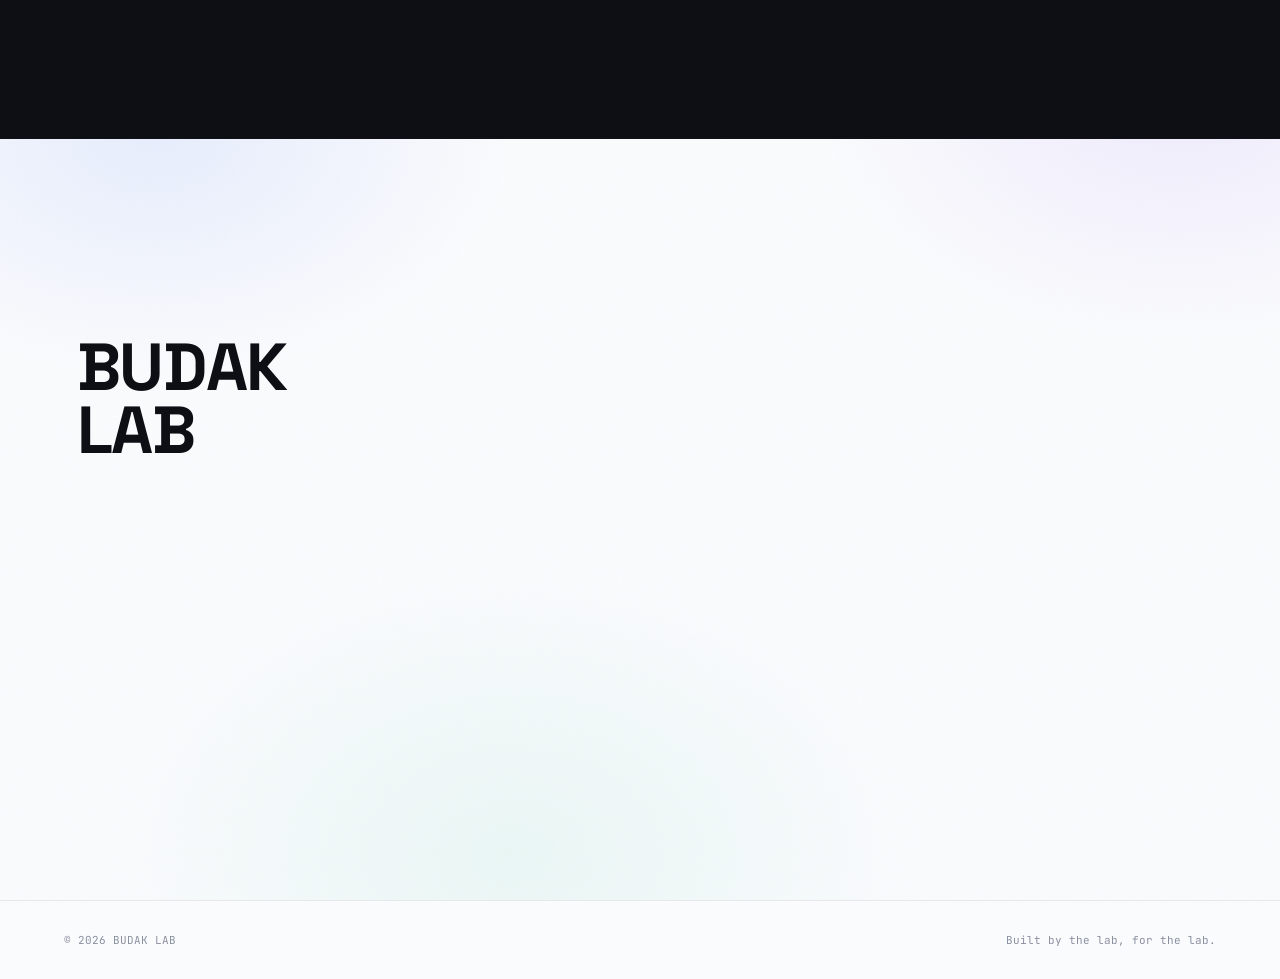
==== index.html @ af528bb3 "commit budak lab" ====
<!DOCTYPE html>
<html lang="en">
<head>
<meta charset="UTF-8" />
<meta name="viewport" content="width=device-width, initial-scale=1.0" />
<title>BUDAK LAB — Building Innovation Through Technology</title>
<meta name="description" content="BUDAK LAB is a university innovation team building in dashboards, GIS, AI, web development, data analytics and research." />

<link rel="preconnect" href="https://fonts.googleapis.com">
<link rel="preconnect" href="https://fonts.gstatic.com" crossorigin>
<link href="https://fonts.googleapis.com/css2?family=Space+Grotesk:wght@400;500;600;700&family=Inter:wght@400;500;600;700&family=JetBrains+Mono:wght@400;500;600&display=swap" rel="stylesheet">

<link rel="stylesheet" href="style.css" />
</head>
<body>

<!-- ============ NOISE / GRAIN OVERLAY ============ -->
<div class="grain" aria-hidden="true"></div>

<!-- ============ LOADING SCREEN ============ -->
<div class="loader" id="loader">
  <div class="loader__mark">
    <svg viewBox="0 0 120 40" class="loader__logo">
      <text x="0" y="30" class="loader__logotext">BUDAK LAB</text>
    </svg>
  </div>
  <div class="loader__bar-track">
    <div class="loader__bar-fill" id="loaderFill"></div>
  </div>
  <div class="loader__pct" id="loaderPct">00</div>
</div>

<!-- ============ NAV ============ -->
<nav class="nav" id="nav">
  <a href="index.html" class="nav__logo">BUDAK<span> LAB</span></a>
  <div class="nav__links">
    <a href="index.html" class="nav__link nav__link--active">Home</a>
    <a href="page2.html" class="nav__link">Journey</a>
    <a href="page3.html" class="nav__link">Team</a>
    <a href="#" class="nav__link nav__link--cta">Contact</a>
  </div>
  <div class="nav__status" id="navStatus">
    <span class="dot-pulse"></span>
    <span id="navClock">--:--</span>
  </div>
</nav>

<main id="app">

  <!-- ============ HERO — SPLIT: COPY LEFT / TEAM PHOTO RIGHT ============ -->
  <section class="page page--hero" id="landing">
    <div class="hero__bg-gradient" aria-hidden="true"></div>
    <div class="hero__spotlight" id="heroSpotlight" aria-hidden="true"></div>

    <div class="hero__grid">

      <div class="hero__copy">
        <div class="eyebrow-chip hero__eyebrow" data-reveal>
          <span class="dot-pulse"></span>
          <span>A Small Team Building Big Ideas</span>
        </div>

        <h1 class="hero__title" data-title>
          <span class="line"><span class="word" data-final="BUDAK">BUDAK</span></span>
          <span class="line"><span class="word" data-final="LAB">LAB</span></span>
        </h1>
        <p class="hero__subtitle" data-reveal>Building Innovation Through Technology</p>
        <p class="hero__desc" data-reveal>
          BUDAK LAB is an nine-person team building across dashboards, GIS, artificial intelligence, 
          web platforms and applied research — turning ideas into practical tools that solve real problems.
        </p>

        <div class="hero__cycler" data-reveal>
          <span class="hero__cycler-label">Building across</span>
          <span class="hero__cycler-word" id="cyclerWord">Dashboards</span>
        </div>

        <a href="page2.html" class="btn btn--primary hero__cta magnetic" data-reveal>
          <span>Explore Our Journey</span>
          <svg width="16" height="16" viewBox="0 0 16 16" fill="none"><path d="M3 8H13M13 8L9 4M13 8L9 12" stroke="currentColor" stroke-width="1.5" stroke-linecap="round" stroke-linejoin="round"/></svg>
        </a>
      </div>

      <div class="hero__visual" data-reveal>
        <div class="hero__blob hero__blob--1" aria-hidden="true"></div>
        <div class="hero__blob hero__blob--2" aria-hidden="true"></div>
        <div class="hero__photo-wrap">
          <div class="hero__photo-frame">
            <img class="hero__photo" src="assets/images/img.png" alt="The nine members of BUDAK LAB standing together" />
            <div class="hero__scanline" id="heroScanline" aria-hidden="true"></div>
          </div>
          <div class="hero__chip">Nine minds. One mission.</div>
        </div>
      </div>

    </div>
  </section>

</main>

<footer class="site-footer">
  <span>© 2026 BUDAK LAB</span>
  <span>Built by the lab, for the lab.</span>
</footer>

<script src="https://cdn.jsdelivr.net/npm/gsap@3.12.5/dist/gsap.min.js"></script>
<script src="common.js"></script>
<script src="page1.js"></script>
</body>
</html>
---- style.css ----
/* ==========================================================
   BUDAK LAB — Design Tokens
   ========================================================== */
:root {
  /* base */
  --bg: #FAFBFD;
  --bg-alt: #F1F4F9;
  --ink: #0D0F14;
  --ink-soft: #4B5162;
  --ink-faint: #8A90A0;
  --surface: #FFFFFF;
  --line: rgba(13, 15, 20, 0.08);

  /* glass */
  --glass-bg: rgba(255, 255, 255, 0.6);
  --glass-border: rgba(255, 255, 255, 0.8);
  --glass-blur: 18px;

  /* accent themes — overridden per-scope via [data-theme] */
  --accent: #3B6FF6;
  --accent-light: #7EA0FF;
  --accent-glow: rgba(59, 111, 246, 0.35);

  /* type */
  --font-display: 'Space Grotesk', sans-serif;
  --font-body: 'Inter', sans-serif;
  --font-mono: 'JetBrains Mono', monospace;

  /* motion */
  --ease: cubic-bezier(.16,.84,.32,1);
}

[data-theme="blue"]    { --accent: #3B6FF6; --accent-light: #7EA0FF; --accent-glow: rgba(59,111,246,.35); }
[data-theme="purple"]  { --accent: #8B5CF6; --accent-light: #B79CFB; --accent-glow: rgba(139,92,246,.35); }
[data-theme="emerald"] { --accent: #10B981; --accent-light: #6EE0B8; --accent-glow: rgba(16,185,129,.35); }
[data-theme="orange"]  { --accent: #F97316; --accent-light: #FDAE6B; --accent-glow: rgba(249,115,22,.35); }
[data-theme="rose"]    { --accent: #F43F5E; --accent-light: #FB92A6; --accent-glow: rgba(244,63,94,.35); }
[data-theme="cyan"]    { --accent: #06B6D4; --accent-light: #74E1F2; --accent-glow: rgba(6,182,212,.35); }
[data-theme="amber"]   { --accent: #F59E0B; --accent-light: #FBC968; --accent-glow: rgba(245,158,11,.35); }
[data-theme="teal"]    { --accent: #14B8A6; --accent-light: #79E0D2; --accent-glow: rgba(20,184,166,.35); }

/* ==========================================================
   RESET
   ========================================================== */
* { margin: 0; padding: 0; box-sizing: border-box; }
html { scroll-behavior: auto; }
body {
  background: var(--bg);
  color: var(--ink);
  font-family: var(--font-body);
  overflow-x: hidden;
  -webkit-font-smoothing: antialiased;
}
img, svg { display: block; max-width: 100%; }
button { font-family: inherit; cursor: pointer; border: none; background: none; color: inherit; }
a { color: inherit; text-decoration: none; }
:focus-visible { outline: 2px solid var(--accent); outline-offset: 3px; border-radius: 4px; }

.grain {
  position: fixed; inset: 0; pointer-events: none; z-index: 9999;
  opacity: 0.025; mix-blend-mode: multiply;
  background-image: url("data:image/svg+xml,%3Csvg xmlns='http://www.w3.org/2000/svg' width='120' height='120'%3E%3Cfilter id='n'%3E%3CfeTurbulence type='fractalNoise' baseFrequency='0.9' numOctaves='2' stitchTiles='stitch'/%3E%3C/filter%3E%3Crect width='100%25' height='100%25' filter='url(%23n)'/%3E%3C/svg%3E");
}

@media (prefers-reduced-motion: reduce) {
  *, *::before, *::after { animation-duration: 0.01ms !important; transition-duration: 0.01ms !important; }
}

/* ==========================================================
   LOADER
   ========================================================== */
.loader {
  position: fixed; inset: 0; z-index: 10000;
  background: var(--ink);
  display: flex; flex-direction: column; align-items: center; justify-content: center;
  gap: 28px;
}
.loader__mark { overflow: hidden; }
.loader__logo { width: 260px; height: auto; }
.loader__logotext {
  font-family: var(--font-display); font-weight: 600;
  font-size: 20px; fill: #F5F6FA; letter-spacing: 0.06em;
}
.loader__bar-track {
  width: 220px; height: 2px; background: rgba(255,255,255,0.15); border-radius: 2px; overflow: hidden;
}
.loader__bar-fill {
  width: 0%; height: 100%; background: linear-gradient(90deg, #7EA0FF, #B79CFB);
}
.loader__pct {
  font-family: var(--font-mono); font-size: 12px; letter-spacing: 0.1em; color: rgba(255,255,255,0.5);
}

/* ==========================================================
   NAV
   ========================================================== */
.nav {
  position: fixed; top: 0; left: 0; right: 0; z-index: 500;
  display: flex; align-items: center; justify-content: space-between;
  padding: 22px clamp(20px, 5vw, 64px);
  background: var(--glass-bg);
  backdrop-filter: blur(var(--glass-blur)); -webkit-backdrop-filter: blur(var(--glass-blur));
  border-bottom: 1px solid var(--line);
  opacity: 0; transform: translateY(-12px);
}
.nav__logo {
  font-family: var(--font-display); font-weight: 600; font-size: 15px; letter-spacing: 0.04em;
}
.nav__logo span { color: var(--ink-faint); }
.nav__links { display: flex; align-items: center; gap: 32px; }
.nav__link {
  font-size: 13px; font-weight: 500; color: var(--ink-soft);
  position: relative; transition: color 0.3s var(--ease);
}
.nav__link::after {
  content: ""; position: absolute; left: 0; bottom: -4px; width: 0; height: 1px;
  background: var(--ink); transition: width 0.3s var(--ease);
}
.nav__link:hover { color: var(--ink); }
.nav__link:hover::after { width: 100%; }
.nav__link--active { color: var(--ink); }
.nav__link--active::after { width: 100%; }
.nav__link--cta {
  padding: 8px 16px; border-radius: 100px; background: var(--ink); color: var(--bg);
}
.nav__link--cta::after { display: none; }
.nav__link--cta:hover { color: var(--bg); opacity: 0.85; }

/* dark nav variant, used when a page's hero sits on a dark surface */
body.theme-dark .nav { background: rgba(13,15,20,0.55); border-bottom: 1px solid rgba(255,255,255,0.08); }
body.theme-dark .nav__logo span { color: rgba(255,255,255,0.45); }
body.theme-dark .nav__link { color: rgba(255,255,255,0.65); }
body.theme-dark .nav__link:hover, body.theme-dark .nav__link--active { color: #fff; }
body.theme-dark .nav__link::after { background: #fff; }
body.theme-dark .nav__link--cta { background: #fff; color: var(--ink); }

/* ==========================================================
   SHARED
   ========================================================== */
.page { position: relative; width: 100%; }
.eyebrow-mono {
  font-family: var(--font-mono); font-size: 12px; letter-spacing: 0.08em;
  color: var(--ink-faint); text-transform: uppercase;
}
.btn {
  display: inline-flex; align-items: center; gap: 10px;
  font-family: var(--font-body); font-weight: 600; font-size: 14px;
  padding: 15px 26px; border-radius: 100px; transition: transform 0.3s var(--ease), box-shadow 0.3s var(--ease), background 0.3s var(--ease);
}
.btn--primary { background: var(--ink); color: #fff; }
.btn--primary svg { transition: transform 0.3s var(--ease); }
.btn--primary:hover { box-shadow: 0 12px 28px rgba(13,15,20,0.22); transform: translateY(-2px); }
.btn--primary:hover svg { transform: translateX(3px); }
.btn--outline {
  background: transparent; border: 1.5px solid var(--line); color: var(--ink);
}
.btn--outline:hover { border-color: var(--accent); color: var(--accent); box-shadow: 0 0 0 4px var(--accent-glow); }
.btn--ghost-light { background: transparent; border: 1.5px solid rgba(255,255,255,0.25); color: #fff; }
.btn--ghost-light:hover { border-color: #fff; box-shadow: 0 0 0 4px rgba(255,255,255,0.1); }

.dot-pulse { width: 6px; height: 6px; border-radius: 50%; background: #22C55E; box-shadow: 0 0 0 0 rgba(34,197,94,.6); animation: pulse 2s infinite; }
@keyframes pulse {
  0% { box-shadow: 0 0 0 0 rgba(34,197,94,.5); }
  70% { box-shadow: 0 0 0 8px rgba(34,197,94,0); }
  100% { box-shadow: 0 0 0 0 rgba(34,197,94,0); }
}

.eyebrow-chip {
  display: inline-flex; align-items: center; gap: 8px;
  font-family: var(--font-mono); font-size: 12px; color: var(--ink-soft);
  padding: 8px 16px; border-radius: 100px;
  background: var(--glass-bg); border: 1px solid var(--glass-border);
  backdrop-filter: blur(var(--glass-blur));
}

/* illustrated figure cast — used on the Team page.
   Every .figure is a landscape card: avatar on the left, name + join
   info + status + stat on the right in the same card. Used for both
   the leader spotlight and the full member grid. */
.figure {
  position: relative; width: 100%; cursor: pointer; box-sizing: border-box;
  display: flex; flex-direction: row; align-items: center; gap: 14px; text-align: left;
  background: var(--surface); border: 1px solid var(--line); border-radius: 22px;
  padding: 12px 18px 12px 12px;
  box-shadow: 0 14px 30px rgba(13,15,20,0.07);
  transition: transform 0.35s var(--ease), box-shadow 0.35s var(--ease), border-color 0.35s var(--ease);
}
.figure:hover { transform: translateY(-4px); box-shadow: 0 20px 38px var(--accent-glow); border-color: var(--accent); }
.figure__visual-wrap { position: relative; width: 72px; flex-shrink: 0; }
.figure__svg { width: 100%; height: auto; filter: drop-shadow(0 10px 14px rgba(13,15,20,0.08)); transition: filter 0.3s var(--ease); }
.figure:hover .figure__svg { filter: drop-shadow(0 14px 18px var(--accent-glow)); }
.figure__photo-frame {
  width: 100%; aspect-ratio: 200 / 420; border-radius: 36px 36px 12px 12px; overflow: hidden;
  border: 2px solid var(--surface); background: var(--bg-alt);
  transition: box-shadow 0.3s var(--ease);
}
.figure:hover .figure__photo-frame { box-shadow: 0 14px 22px var(--accent-glow); }
.figure__photo-img { width: 100%; height: 100%; object-fit: cover; object-position: 50% 18%; display: block; }
.figure__badge {
  position: absolute; top: -6%; right: -10%; z-index: 2;
  width: 24px; height: 24px; border-radius: 50%; display: flex; align-items: center; justify-content: center;
  background: var(--surface); color: var(--accent); box-shadow: 0 6px 14px rgba(13,15,20,0.14);
  border: 1px solid var(--glass-border);
}
/* info panel — bigger, more legible text than before */
.figure__label {
  margin-top: 0; padding-top: 0; border-top: none; border-left: 1px solid var(--line); padding-left: 14px;
  flex: 1; min-width: 0;
  display: flex; flex-direction: column; align-items: flex-start; gap: 6px;
  font-family: var(--font-mono); font-size: 12px; text-align: left;
  opacity: 0; transition: opacity 0.3s var(--ease);
}
.figure--visible .figure__label { opacity: 1; }
.figure__label-name { font-family: var(--font-body); font-weight: 700; font-size: 16px; color: var(--ink); line-height: 1.2; }
.figure__label-meta { color: var(--ink-soft); font-size: 12px; letter-spacing: 0.01em; }
.figure__label-status {
  padding: 3px 10px; border-radius: 100px; font-size: 11px; letter-spacing: 0.03em;
  background: var(--accent-glow); color: var(--accent);
}
.figure__stat {
  margin-top: 1px; font-size: 11px; color: var(--ink-soft); letter-spacing: 0.01em;
}
@media (max-width: 420px) {
  /* very narrow phones: landscape gets cramped, fall back to a compact
     stacked layout instead */
  .figure { flex-direction: column; text-align: center; padding: 16px; gap: 10px; }
  .figure__visual-wrap { width: 88px; }
  .figure__label {
    align-items: center; text-align: center;
    border-left: none; padding-left: 0; border-top: 1px solid var(--line); padding-top: 10px;
  }
}

/* connector lines removed per request — the leader→team relationship is now
   communicated through the particle "assemble" burst + staggered reveal motion
   instead of static SVG lines */


/* hover preview card — "Known for: ..." on hover, no click needed */
.team__preview {
  position: fixed; z-index: 60; transform: translate(-50%, -100%);
  padding: 7px 13px; border-radius: 10px;
  background: var(--ink); color: #fff;
  font-family: var(--font-mono); font-size: 11px; white-space: nowrap;
  opacity: 0; pointer-events: none; transition: opacity 0.2s ease, transform 0.2s ease;
}
.team__preview.is-visible { opacity: 1; transform: translate(-50%, -112%); }
.team__preview::after {
  content: ""; position: absolute; bottom: -5px; left: 50%; transform: translateX(-50%) rotate(45deg);
  width: 8px; height: 8px; background: var(--ink);
}

/* achievement ticker — quiet proof-of-work strip. Positioned absolutely
   under the nav so it never adds to the hero's flow height (which must
   stay within one viewport for the leader-only view). */
.team__ticker {
  position: relative; z-index: 5;
  width: 100%; max-width: 1000px; margin: 0 auto;
  padding-top: clamp(84px, 9vh, 100px); /* clears the fixed nav, whatever the viewport */
  overflow: hidden;
  -webkit-mask-image: linear-gradient(90deg, transparent, #000 8%, #000 92%, transparent);
  mask-image: linear-gradient(90deg, transparent, #000 8%, #000 92%, transparent);
}
.team__ticker-track { display: flex; gap: 40px; width: max-content; animation: tickerScroll 26s linear infinite; }
.ticker__item { font-family: var(--font-mono); font-size: 12px; color: var(--ink-soft); white-space: nowrap; }
.ticker__cat { color: var(--ink-faint); }
@keyframes tickerScroll { from { transform: translateX(0); } to { transform: translateX(-50%); } }
@media (prefers-reduced-motion: reduce) { .team__ticker-track { animation: none; } }

[data-reveal] { opacity: 0; transform: translateY(24px); }

/* ==========================================================
   PAGE 1 — HERO (index.html)
   ========================================================== */
.page--hero {
  min-height: 100vh;
  display: flex; align-items: center;
  padding: 112px clamp(20px, 6vw, 80px) 40px;
  overflow: hidden;
  position: relative;
}
.hero__bg-gradient {
  position: absolute; inset: 0; z-index: -1;
  background:
    radial-gradient(600px 400px at 12% 15%, rgba(59,111,246,0.10), transparent 60%),
    radial-gradient(600px 420px at 92% 10%, rgba(139,92,246,0.10), transparent 60%),
    radial-gradient(700px 500px at 40% 95%, rgba(16,185,129,0.07), transparent 60%);
}
.hero__grid {
  display: grid; grid-template-columns: minmax(0, 1.05fr) minmax(0, 0.95fr);
  align-items: center; gap: clamp(28px, 4vw, 64px);
  width: 100%; max-width: 1360px; margin: 0 auto;
}
.hero__copy { max-width: 560px; }
.hero__eyebrow { margin-bottom: 18px; }
.hero__title { font-family: var(--font-display); font-weight: 700; line-height: 0.95; }
.hero__title .line { display: block; overflow: hidden; }
.hero__title .word { display: inline-block; font-size: clamp(38px, 5.2vw, 70px); letter-spacing: -0.02em; }
.hero__subtitle { font-size: clamp(15px, 1.5vw, 19px); color: var(--ink-soft); margin-top: 14px; font-weight: 500; }
.hero__desc { font-size: 14.5px; color: var(--ink-faint); max-width: 480px; margin-top: 10px; line-height: 1.6; }

.hero__stats { display: flex; gap: clamp(16px, 2.6vw, 34px); margin-top: 26px; flex-wrap: wrap; }
.stat { text-align: left; }
.stat__num { display: block; font-family: var(--font-display); font-weight: 700; font-size: clamp(22px, 2.6vw, 30px); }
.stat__label { display: block; font-size: 10.5px; color: var(--ink-faint); margin-top: 3px; font-family: var(--font-mono); letter-spacing: 0.04em; text-transform: uppercase; }

.hero__cta { margin-top: 24px; position: relative; overflow: hidden; }
.cta-ripple {
  position: absolute; width: 10px; height: 10px; border-radius: 50%;
  background: rgba(255,255,255,0.55); transform: translate(-50%, -50%) scale(0);
  pointer-events: none; animation: ctaRipple 0.6s ease-out forwards;
}
@keyframes ctaRipple {
  to { transform: translate(-50%, -50%) scale(22); opacity: 0; }
}

.hero__cycler {
  display: flex; align-items: center; gap: 8px; margin-top: 22px;
  font-family: var(--font-mono); font-size: 12px; color: var(--ink-faint);
}
.hero__cycler-label { letter-spacing: 0.04em; text-transform: uppercase; font-size: 10.5px; }
.hero__cycler-word {
  position: relative; display: inline-block; font-weight: 600; color: var(--accent, #3B6FF6);
  min-width: 132px;
}

.hero__spotlight {
  position: absolute; inset: 0; z-index: 0; pointer-events: none;
  opacity: 0;
  background: radial-gradient(280px 280px at var(--sx, 50%) var(--sy, 50%), rgba(59,111,246,0.10), transparent 70%);
  transition: opacity 0.4s ease;
}
.page--hero.has-spotlight .hero__spotlight { opacity: 1; }

/* ---- photo shown in FULL, uncropped — no object-fit:cover, no
   forced aspect-ratio, so every member in the shot stays visible ---- */
.hero__visual { position: relative; display: flex; align-items: center; justify-content: center; height: 100%; }
.hero__blob {
  position: absolute; border-radius: 50%; filter: blur(50px); z-index: -1; pointer-events: none;
  animation: blobDrift 10s ease-in-out infinite;
}
.hero__blob--1 { width: 220px; height: 220px; background: rgba(59,111,246,0.16); top: 4%; left: -6%; }
.hero__blob--2 { width: 180px; height: 180px; background: rgba(139,92,246,0.14); bottom: 6%; right: -4%; animation-delay: -5s; }
@keyframes blobDrift {
  0%, 100% { transform: translate(0, 0) scale(1); }
  50% { transform: translate(14px, -18px) scale(1.08); }
}

.hero__photo-wrap { position: relative; width: 100%; max-width: 480px; }
.hero__photo-frame {
  position: relative; width: 100%; border-radius: 24px; overflow: hidden;
  border: 1px solid rgba(255,255,255,0.7);
  box-shadow: 0 30px 60px -18px rgba(13,15,20,0.28), 0 0 0 1px rgba(13,15,20,0.04);
  background: var(--bg-alt);
}
.hero__photo {
  width: 100%; height: auto; max-height: 66vh; object-fit: contain; display: block; margin: 0 auto;
}
.hero__scanline {
  position: absolute; left: 0; right: 0; top: -20%; height: 30%;
  background: linear-gradient(180deg, transparent, rgba(255,255,255,0.55) 50%, transparent);
  pointer-events: none; opacity: 0;
}
.hero__chip {
  position: absolute; left: 50%; bottom: 4%; transform: translateX(-50%);
  display: inline-flex; align-items: center; gap: 8px;
  padding: 10px 18px; border-radius: 100px;
  background: var(--glass-bg); border: 1px solid var(--glass-border);
  backdrop-filter: blur(var(--glass-blur));
  font-family: var(--font-mono); font-size: 11px; letter-spacing: 0.03em; color: var(--ink-soft);
  white-space: nowrap;
  box-shadow: 0 12px 30px rgba(13,15,20,0.08);
}

/* ---- nav live status chip ---- */
.nav__status {
  display: flex; align-items: center; gap: 7px;
  font-family: var(--font-mono); font-size: 11px; color: var(--ink-faint);
  padding: 6px 12px; border-radius: 100px; background: var(--glass-bg); border: 1px solid var(--glass-border);
}

/* ==========================================================
   PAGE 2 — THE REEL (page2.html)
   ========================================================== */
.page--reel {
  min-height: 100vh; height: 100vh; background: var(--ink); color: #fff;
  padding: 0; position: relative; overflow: hidden;
}
.page--reel::before {
  content: ""; position: absolute; inset: 0; z-index: 1;
  background: radial-gradient(800px 500px at 50% 0%, rgba(126,160,255,0.12), transparent 60%);
  pointer-events: none;
}
.reel-intro {
  position: absolute; top: 104px; left: 50%; transform: translateX(-50%); z-index: 6;
  text-align: center; max-width: 600px; margin: 0; pointer-events: none;
}
.reel-intro .eyebrow-mono { color: #8A90A0; }
.reel-intro__title { font-family: var(--font-display); font-weight: 600; font-size: clamp(24px, 3.4vw, 38px); line-height: 1.15; margin-top: 14px; letter-spacing: -0.01em; }
.reel-intro__desc { font-size: 14px; color: #9AA0B0; margin-top: 12px; line-height: 1.6; }

.reel { width: 100%; max-width: 100%; margin: 0; position: relative; z-index: 2; height: 100vh; }

.reel__skip {
  position: absolute; top: 30px; right: clamp(20px, 5vw, 64px); z-index: 7;
  font-family: var(--font-mono); font-size: 12px; letter-spacing: 0.04em; color: rgba(255,255,255,0.55);
  display: inline-flex; align-items: center; gap: 6px; transition: color 0.3s var(--ease);
}
.reel__skip:hover { color: #fff; }

.reel__ticks { position: absolute; top: 28px; left: 28px; right: 28px; z-index: 6; display: flex; gap: 6px; margin: 0; }
.reel__tick { flex: 1; height: 3px; border-radius: 2px; background: rgba(255,255,255,0.15); overflow: hidden; cursor: pointer; }
.reel__tick-fill { display: block; height: 100%; width: 0%; background: #fff; }
.reel__tick.is-done .reel__tick-fill { width: 100%; }
.reel__tick.is-active .reel__tick-fill { animation: tickFill linear forwards; animation-duration: var(--slide-duration, 4.2s); }
.reel__tick.is-active.is-paused .reel__tick-fill { animation-play-state: paused; }
@keyframes tickFill { from { width: 0%; } to { width: 100%; } }

.reel__frame {
  position: absolute; inset: 0; width: 100%; height: 100%; overflow: hidden;
  background: #14161D; border: none; border-radius: 0;
}
.reel__slide {
  position: absolute; inset: 0; opacity: 0; transition: opacity 0.7s var(--ease);
  display: flex; align-items: flex-end;
}
.reel__slide.is-active { opacity: 1; z-index: 2; }
.reel__slide-media {
  position: absolute; inset: 0; background-size: cover; background-position: center;
  transform: scale(1.02); transition: transform 6s linear;
}
.reel__slide.is-active .reel__slide-media { transform: scale(1.12); }
.reel__slide-fallback {
  position: absolute; inset: 0; display: flex; align-items: center; justify-content: center;
  background: linear-gradient(160deg, var(--accent-glow), rgba(255,255,255,0.02));
}
.reel__slide-fallback-icon {
  width: 84px; height: 84px; border-radius: 20px; background: var(--accent-glow);
  display: flex; align-items: center; justify-content: center; color: var(--accent-light); font-size: 34px;
}
.reel__slide-scrim {
  position: absolute; inset: 0; background: linear-gradient(0deg, rgba(0,0,0,0.78) 0%, rgba(0,0,0,0.25) 45%, transparent 70%);
}
.reel__caption {
  position: relative; z-index: 3; padding: clamp(20px, 4vw, 44px); width: 100%;
  padding-bottom: clamp(150px, 20vw, 190px);
}
.reel__caption-index { font-family: var(--font-mono); font-size: 12px; color: rgba(255,255,255,0.55); }
.reel__caption-title { font-family: var(--font-display); font-weight: 600; font-size: clamp(22px, 3.4vw, 36px); margin-top: 8px; }
.reel__caption-desc { font-size: 13.5px; color: rgba(255,255,255,0.7); margin-top: 6px; max-width: 480px; line-height: 1.6; }

.reel__controls {
  position: absolute; bottom: 118px; left: 50%; transform: translateX(-50%); z-index: 6;
  display: flex; align-items: center; justify-content: center; gap: 14px; margin: 0;
}
.reel__control-btn {
  width: 42px; height: 42px; border-radius: 50%; display: flex; align-items: center; justify-content: center;
  background: rgba(255,255,255,0.08); border: 1px solid rgba(255,255,255,0.16); color: #fff;
  backdrop-filter: blur(10px);
  transition: background 0.3s var(--ease), border-color 0.3s var(--ease);
}
.reel__control-btn:hover { background: rgba(255,255,255,0.18); border-color: rgba(255,255,255,0.35); }

.reel__thumbs {
  position: absolute; bottom: 26px; left: 50%; transform: translateX(-50%); z-index: 6;
  width: min(920px, 92%);
  display: flex; gap: 12px; margin: 0; overflow-x: auto; padding-bottom: 4px; scrollbar-width: none;
}
.reel__thumbs::-webkit-scrollbar { display: none; }
.reel__thumb {
  flex: 0 0 116px; height: 68px; border-radius: 10px; position: relative; overflow: hidden; cursor: pointer;
  border: 1.5px solid rgba(255,255,255,0.14); opacity: 0.55; transition: opacity 0.3s var(--ease), border-color 0.3s var(--ease);
}
.reel__thumb.is-active { opacity: 1; border-color: rgba(255,255,255,0.65); }
.reel__thumb-media { position: absolute; inset: 0; background-size: cover; background-position: center; }
.reel__thumb-fallback { position: absolute; inset: 0; background: linear-gradient(160deg, var(--accent-glow), rgba(255,255,255,0.03)); display: flex; align-items: center; justify-content: center; color: var(--accent-light); font-size: 18px; }
.reel__thumb-label { position: absolute; left: 8px; bottom: 6px; font-family: var(--font-mono); font-size: 9.5px; color: #fff; letter-spacing: 0.03em; }

/* fade the OSD chrome out once the end-card takes over */
.reel.is-ended .reel-intro,
.reel.is-ended .reel__ticks,
.reel.is-ended .reel__controls,
.reel.is-ended .reel__thumbs,
.reel.is-ended .reel__skip { opacity: 0; pointer-events: none; transition: opacity 0.5s var(--ease); }

/* ---- end card: revealed once the reel has played through once ---- */
.reel__endcard {
  position: absolute; inset: 0; z-index: 8;
  display: flex; align-items: center; justify-content: center; text-align: center;
  background: rgba(10,11,15,0.84); backdrop-filter: blur(8px);
  opacity: 0; pointer-events: none; transition: opacity 0.7s var(--ease);
}
.reel__endcard.is-visible { opacity: 1; pointer-events: auto; }
.reel__endcard-inner { max-width: 420px; padding: 0 24px; }
.reel__endcard-inner .eyebrow-mono { color: #8A90A0; }
.reel__endcard-inner h3 {
  font-family: var(--font-display); font-weight: 600; font-size: clamp(24px, 3.4vw, 34px);
  margin: 16px 0 30px; letter-spacing: -0.01em;
}
.reel__endcard-inner .btn { background: #fff; color: var(--ink); }
.reel__endcard-inner .btn:hover { box-shadow: 0 12px 28px rgba(0,0,0,0.35); }

/* ==========================================================
   PAGE 3 — MEET THE TEAM (page3.html)
   ========================================================== */
.page--team { position: relative; overflow: hidden; }
.team__bg {
  position: absolute; inset: 0; z-index: -1; transition: background 0.8s var(--ease);
  background: radial-gradient(650px 450px at 50% 40%, var(--accent-glow), transparent 65%);
  opacity: 0.5;
}

/* ---- the leader spotlight: flows naturally under the ticker instead of
   being pinned to a forced 100vh + vertical-center — that combo is what
   caused the huge gap and the button/ticker collisions at different
   zoom levels and viewport heights. Natural flow is zoom-safe. ---- */
.team__hero {
  width: 100%; box-sizing: border-box;
  display: flex; flex-direction: column; align-items: center;
  padding: clamp(28px, 5vh, 48px) 24px clamp(36px, 6vh, 56px);
  gap: clamp(4px, 0.8vh, 10px);
  text-align: center;
}
.team__intro { display: flex; flex-direction: column; align-items: center; gap: 12px; }
.team__title { font-family: var(--font-display); font-weight: 600; font-size: clamp(24px, 3.6vw, 40px); letter-spacing: -0.01em; }
.team__title .count { color: var(--accent); }

/* single stat strip under the title — replaces the old flanking chips,
   which were cramping the leader card and colliding with the button */
.team__stats-row {
  display: flex; align-items: center; gap: 10px;
  font-family: var(--font-mono); font-size: 12px; color: var(--ink-soft);
}
.team__stats-row strong { font-family: var(--font-display); font-weight: 700; color: var(--ink); font-size: 15px; margin-right: 4px; }
.team__stats-dot { color: var(--ink-faint); }

.team__leader-stage { display: flex; align-items: center; justify-content: center; width: 100%; }

/* leader spotlight: same shared landscape card, same text sizes as the
   member cards — just noticeably bigger overall (avatar, padding, width)
   so it still reads as the "hero" of the page */
.team__leader-slot { width: min(96vw, 560px); perspective: 700px; }
.team__leader-slot .figure { padding: 22px 30px 22px 22px; gap: 22px; }
.team__leader-slot .figure__visual-wrap { width: 130px; }
.team__leader-slot .figure__label { gap: 8px; }
.team__leader-slot .figure__label-name { font-size: 22px; }
.team__leader-slot .figure__label-meta { font-size: 14px; }
.team__leader-slot .figure__label-status { font-size: 12.5px; padding: 4px 12px; }
.team__leader-slot .figure__stat { font-size: 13px; }

.team__controls { display: flex; flex-direction: column; align-items: center; gap: 12px; }
.team__hint { font-size: 13px; color: var(--ink-faint); font-family: var(--font-mono); }

.team__scroll-cue {
  display: flex; flex-direction: column; align-items: center; gap: 6px;
  margin-top: 4px;
  font-family: var(--font-mono); font-size: 10px; letter-spacing: 0.08em; color: var(--ink-faint); text-transform: uppercase;
  opacity: 0; pointer-events: none; transition: opacity 0.5s var(--ease);
}
.team__scroll-cue.is-visible { opacity: 1; }
.team__scroll-cue svg { animation: cueBounce 1.6s infinite; }
@keyframes cueBounce { 0%, 100% { transform: translateY(0); } 50% { transform: translateY(6px); } }

/* ---- grid section: a fully separate block below the hero ---- */
.team__grid-section { width: 100%; max-width: 1120px; margin: 0 auto; padding: 8px 24px 100px; }

.team__filters { display: flex; gap: 10px; justify-content: center; flex-wrap: wrap; margin: 0 0 40px; }
.filter-chip {
  display: inline-flex; align-items: center; gap: 7px;
  font-family: var(--font-mono); font-size: 12px; color: var(--ink-soft);
  padding: 9px 17px; border-radius: 100px; border: 1.5px solid var(--line);
  transition: border-color 0.3s var(--ease), color 0.3s var(--ease), background 0.3s var(--ease);
}
.filter-chip span { font-size: 10px; color: var(--ink-faint); transition: color 0.3s var(--ease); }
.filter-chip:hover { border-color: var(--accent); color: var(--ink); }
.filter-chip.is-active { background: var(--ink); border-color: var(--ink); color: #fff; }
.filter-chip.is-active span { color: rgba(255,255,255,0.6); }

.team__members-grid {
  display: grid; grid-template-columns: repeat(auto-fit, minmax(280px, 1fr));
  gap: 20px 24px; width: 100%;
}
.team__members-grid .figure { max-width: 440px; width: 100%; margin: 0 auto; transition: opacity 0.3s var(--ease), transform 0.3s var(--ease); }
.team__members-grid .figure.is-filtered-out { opacity: 0; transform: scale(0.92); pointer-events: none; }

/* ---- particle "assemble" burst — replaces the connector lines with a
   quick, playful confetti-like pop when the team comes together ---- */
.particle-layer { position: fixed; inset: 0; z-index: 400; pointer-events: none; }
.particle { position: absolute; border-radius: 50%; transform: translate(-50%, -50%); will-change: transform, opacity; }


/* ==========================================================
   PROFILE PAGE
   ========================================================== */
.page--profile { min-height: 100vh; position: relative; padding: 140px clamp(20px, 5vw, 64px) 100px; }
.profile__bg {
  position: absolute; inset: 0; z-index: -1; transition: background 0.8s var(--ease);
  background: radial-gradient(700px 500px at 50% 10%, var(--accent-glow), transparent 65%);
  opacity: 0.4;
}
.profile__empty {
  text-align: center; color: var(--ink-faint); font-family: var(--font-mono); font-size: 13px;
  padding: 80px 0;
}

.profile__header {
  display: grid; grid-template-columns: 200px 1fr; gap: 44px; align-items: center;
  max-width: 1040px; margin: 0 auto 64px;
}
.profile__photo-frame {
  width: 100%; aspect-ratio: 4 / 5; border-radius: 24px; overflow: hidden;
  border: 1px solid var(--glass-border); box-shadow: 0 24px 48px -20px rgba(13,15,20,0.25);
  background: var(--bg-alt);
}
.profile__photo-frame img { width: 100%; height: 100%; object-fit: cover; object-position: center 22%; }
.profile__photo-frame .figure__svg { width: 100%; height: 100%; }

.profile__badges { display: flex; flex-wrap: wrap; gap: 8px; margin-bottom: 14px; }
.profile__badge {
  display: inline-flex; align-items: center; gap: 6px;
  font-family: var(--font-mono); font-size: 11px; letter-spacing: 0.03em;
  padding: 6px 12px; border-radius: 100px;
  background: var(--bg-alt); color: var(--ink-soft); border: 1px solid var(--line);
}
.profile__badge--status { background: var(--accent-glow); color: var(--accent); border-color: transparent; }
.profile__name { font-family: var(--font-display); font-weight: 700; font-size: clamp(28px, 3.4vw, 42px); letter-spacing: -0.01em; }
.profile__role { font-family: var(--font-mono); font-size: 13px; color: var(--accent); margin-top: 6px; letter-spacing: 0.02em; }
.profile__bio { font-size: 14.5px; color: var(--ink-soft); line-height: 1.7; margin-top: 14px; max-width: 620px; }

.profile__body {
  max-width: 1040px; margin: 0 auto;
  display: grid; grid-template-columns: 1fr 1fr; gap: 56px;
  margin-bottom: 64px;
}
.profile__block-label {
  font-family: var(--font-mono); font-size: 11px; letter-spacing: 0.1em; text-transform: uppercase;
  color: var(--ink-faint); margin-bottom: 20px;
}
.skill-row { margin-bottom: 16px; }
.skill-row:last-child { margin-bottom: 0; }
.skill-top { display: flex; justify-content: space-between; font-size: 13px; margin-bottom: 6px; }
.skill-top span:first-child { font-weight: 600; }
.skill-top span:last-child { font-family: var(--font-mono); color: var(--ink-faint); font-size: 12px; }
.skill-bar-track { height: 6px; border-radius: 100px; background: var(--bg-alt); overflow: hidden; }
.skill-bar-fill { height: 100%; width: 0%; border-radius: 100px; background: linear-gradient(90deg, var(--accent), var(--accent-light)); transition: width 1s var(--ease); }

.radar__wrap { display: flex; align-items: center; justify-content: center; }
.radar__svg { width: 100%; max-width: 280px; height: auto; }
.radar__label { font-family: var(--font-mono); font-size: 8px; fill: var(--ink-faint); }
.radar__poly { opacity: 0; transform: scale(0.6); transform-origin: 110px 110px; transition: opacity 0.7s var(--ease), transform 0.7s var(--ease); }
.radar__poly.is-visible { opacity: 1; transform: scale(1); }

.profile__projects { max-width: 1040px; margin: 0 auto; }
.profile-projects-grid { display: grid; grid-template-columns: repeat(auto-fill, minmax(260px, 1fr)); gap: 22px; }
.project-card {
  border-radius: 18px; overflow: hidden; background: var(--surface); border: 1px solid var(--line);
  transition: transform 0.4s var(--ease), box-shadow 0.4s var(--ease);
}
.project-card:hover { transform: translateY(-6px); box-shadow: 0 26px 50px -26px rgba(13,15,20,0.3); }
.project-card__top {
  height: 108px; display: flex; align-items: flex-end; padding: 14px;
  background: linear-gradient(150deg, var(--accent-glow), rgba(255,255,255,0.02));
}
.project-card__cat {
  font-family: var(--font-mono); font-size: 10.5px; letter-spacing: 0.04em;
  padding: 4px 10px; border-radius: 100px; background: rgba(255,255,255,0.85); color: var(--accent);
}
.project-card__body { padding: 18px 20px 22px; }
.project-card__title { font-family: var(--font-display); font-weight: 600; font-size: 17px; margin-bottom: 6px; }
.project-card__summary { font-size: 13px; color: var(--ink-soft); line-height: 1.6; margin-bottom: 14px; }
.project-card__stack { display: flex; flex-wrap: wrap; gap: 6px; margin-bottom: 16px; }
.stack-chip { font-family: var(--font-mono); font-size: 10px; padding: 3px 8px; border-radius: 6px; background: var(--bg-alt); color: var(--ink-soft); }
.project-card__btn {
  display: inline-flex; align-items: center; gap: 7px;
  font-size: 12.5px; font-weight: 600; color: var(--accent);
  padding: 8px 14px; border-radius: 100px; background: var(--accent-glow);
  transition: gap 0.25s var(--ease);
}
.project-card:hover .project-card__btn { gap: 10px; }
.profile__no-projects { color: var(--ink-faint); font-family: var(--font-mono); font-size: 12.5px; }

/* ---- project detail modal ---- */
.modal-overlay {
  position: fixed; inset: 0; z-index: 2000;
  display: flex; align-items: center; justify-content: center; padding: 24px;
  opacity: 0; visibility: hidden; transition: opacity 0.4s var(--ease), visibility 0.4s;
}
.modal-overlay.is-open { opacity: 1; visibility: visible; }
.modal-overlay[hidden] { display: none; }
.modal-backdrop { position: absolute; inset: 0; background: rgba(13,15,20,0.55); backdrop-filter: blur(6px); }
.modal-panel {
  position: relative; z-index: 2; width: 100%; max-width: 640px; max-height: 86vh; overflow-y: auto;
  background: var(--surface); border-radius: 24px;
  transform: scale(0.94) translateY(20px); opacity: 0;
  transition: transform 0.45s var(--ease), opacity 0.35s;
  box-shadow: 0 60px 100px -40px rgba(13,15,20,0.5);
}
.modal-overlay.is-open .modal-panel { transform: scale(1) translateY(0); opacity: 1; }
.modal__top { padding: 26px 30px; background: linear-gradient(150deg, var(--accent-glow), rgba(255,255,255,0.02)); position: relative; }
.modal__close {
  position: absolute; top: 18px; right: 18px; width: 36px; height: 36px; border-radius: 50%;
  background: rgba(255,255,255,0.85); display: flex; align-items: center; justify-content: center;
  transition: transform 0.3s var(--ease);
}
.modal__close:hover { transform: rotate(90deg); }
.modal__cat { font-family: var(--font-mono); font-size: 11px; color: var(--accent); }
.modal__title { font-family: var(--font-display); font-weight: 700; font-size: clamp(22px, 3vw, 28px); margin-top: 8px; }
.modal__body { padding: 26px 30px 32px; }
.modal__section { margin-bottom: 22px; }
.modal__section h4 {
  font-family: var(--font-mono); font-size: 11px; letter-spacing: 0.08em; text-transform: uppercase;
  color: var(--accent); margin-bottom: 8px;
}
.modal__section p { font-size: 14px; color: var(--ink-soft); line-height: 1.7; }
.modal__stack { display: flex; flex-wrap: wrap; gap: 8px; }

/* ==========================================================
   FOOTER
   ========================================================== */
.site-footer {
  padding: 32px clamp(20px, 5vw, 64px); display: flex; align-items: center; justify-content: space-between;
  font-family: var(--font-mono); font-size: 11px; color: var(--ink-faint); border-top: 1px solid var(--line);
  flex-wrap: wrap; gap: 10px;
}
body.theme-dark .site-footer { border-top-color: rgba(255,255,255,0.08); color: rgba(255,255,255,0.4); }

/* ==========================================================
   RESPONSIVE
   ========================================================== */
@media (max-width: 900px) {
  .hero__grid { grid-template-columns: 1fr; text-align: center; }
  .hero__copy { max-width: 100%; margin: 0 auto; }
  .hero__stats { justify-content: center; }
  .stat { text-align: center; }
  .hero__visual { order: -1; margin-bottom: 8px; }
  .hero__photo-wrap { max-width: 380px; margin: 0 auto; }
  .profile__header { grid-template-columns: 1fr; text-align: center; }
  .profile__photo-frame { max-width: 240px; margin: 0 auto; }
  .profile__badges { justify-content: center; }
  .profile__bio { margin-left: auto; margin-right: auto; }
  .profile__body { grid-template-columns: 1fr; gap: 40px; }
}
@media (max-width: 760px) {
  .team__stats-row { font-size: 11px; gap: 8px; }
  .team__stats-row strong { font-size: 13px; }
}
@media (max-width: 720px) {
  .nav__links { gap: 18px; }
  .nav__link { font-size: 12px; }
  .hero__stats { gap: 22px; }
  .reel__frame { aspect-ratio: 4 / 5; }
  .reel__thumb { flex-basis: 100px; height: 62px; }
}
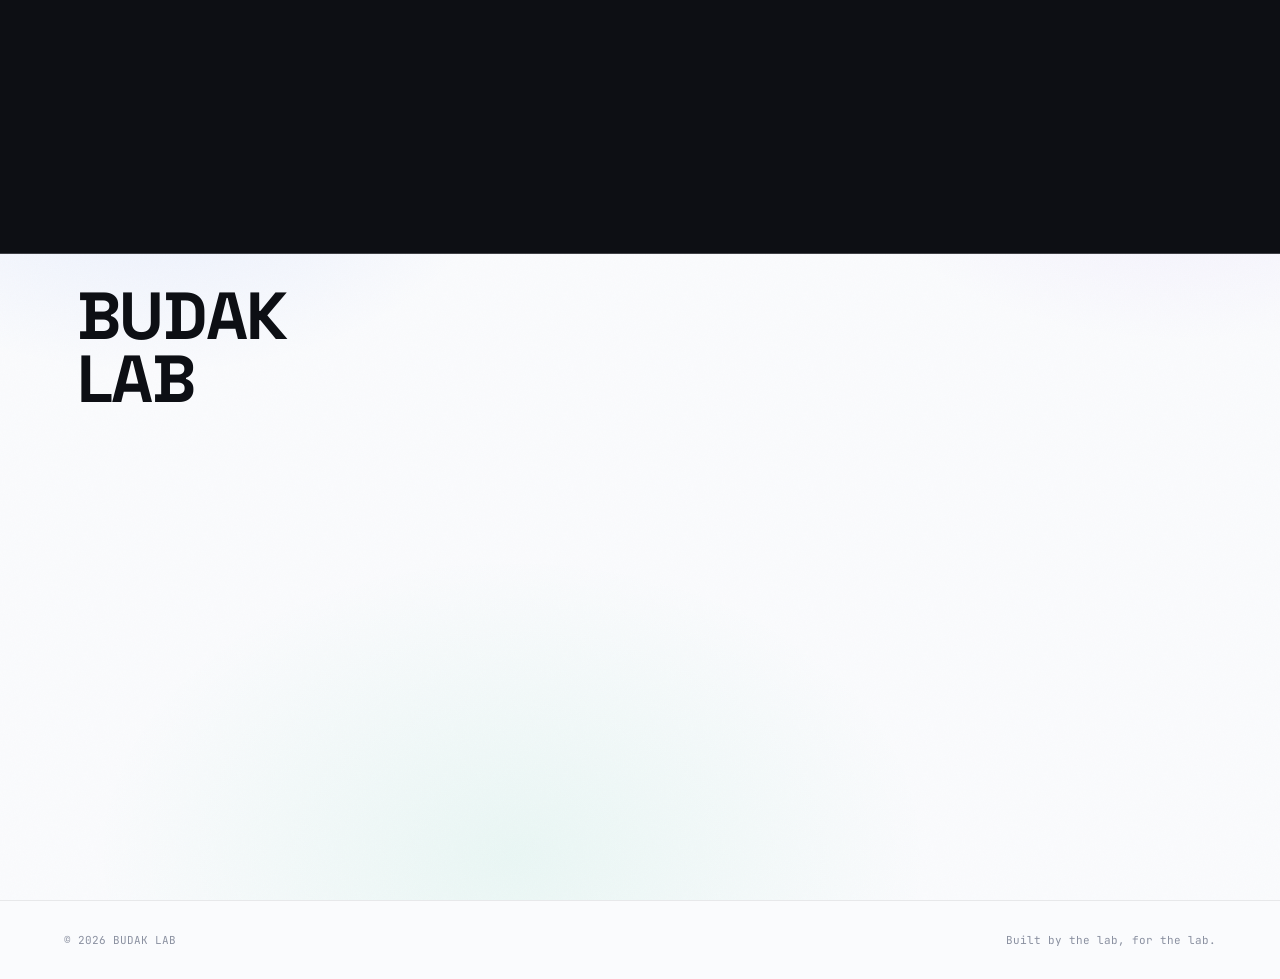
==== commit c19447fe: "add input" ====
--- a/index.html
+++ b/index.html
@@ -1,110 +1,124 @@
 <!DOCTYPE html>
 <html lang="en">
+
 <head>
-<meta charset="UTF-8" />
-<meta name="viewport" content="width=device-width, initial-scale=1.0" />
-<title>BUDAK LAB — Building Innovation Through Technology</title>
-<meta name="description" content="BUDAK LAB is a university innovation team building in dashboards, GIS, AI, web development, data analytics and research." />
+  <meta charset="UTF-8" />
+  <meta name="viewport" content="width=device-width, initial-scale=1.0" />
+  <title>BUDAK LAB — Building Innovation Through Technology</title>
+  <meta name="description"
+    content="BUDAK LAB is a university innovation team building in dashboards, GIS, AI, web development, data analytics and research." />
 
-<link rel="preconnect" href="https://fonts.googleapis.com">
-<link rel="preconnect" href="https://fonts.gstatic.com" crossorigin>
-<link href="https://fonts.googleapis.com/css2?family=Space+Grotesk:wght@400;500;600;700&family=Inter:wght@400;500;600;700&family=JetBrains+Mono:wght@400;500;600&display=swap" rel="stylesheet">
+  <link rel="preconnect" href="https://fonts.googleapis.com">
+  <link rel="preconnect" href="https://fonts.gstatic.com" crossorigin>
+  <link
+    href="https://fonts.googleapis.com/css2?family=Space+Grotesk:wght@400;500;600;700&family=Inter:wght@400;500;600;700&family=JetBrains+Mono:wght@400;500;600&display=swap"
+    rel="stylesheet">
 
-<link rel="stylesheet" href="style.css" />
+  <link rel="stylesheet" href="style.css" />
 </head>
+
 <body>
 
-<!-- ============ NOISE / GRAIN OVERLAY ============ -->
-<div class="grain" aria-hidden="true"></div>
+  <!-- ============ NOISE / GRAIN OVERLAY ============ -->
+  <div class="grain" aria-hidden="true"></div>
 
-<!-- ============ LOADING SCREEN ============ -->
-<div class="loader" id="loader">
-  <div class="loader__mark">
-    <svg viewBox="0 0 120 40" class="loader__logo">
-      <text x="0" y="30" class="loader__logotext">BUDAK LAB</text>
-    </svg>
+  <!-- ============ LOADING SCREEN ============ -->
+  <div class="loader" id="loader">
+    <div class="loader__mark">
+      <svg viewBox="0 0 120 40" class="loader__logo">
+        <text x="0" y="30" class="loader__logotext">BUDAK LAB</text>
+      </svg>
+    </div>
+    <div class="loader__bar-track">
+      <div class="loader__bar-fill" id="loaderFill"></div>
+    </div>
+    <div class="loader__pct" id="loaderPct">00</div>
   </div>
-  <div class="loader__bar-track">
-    <div class="loader__bar-fill" id="loaderFill"></div>
-  </div>
-  <div class="loader__pct" id="loaderPct">00</div>
-</div>
 
-<!-- ============ NAV ============ -->
-<nav class="nav" id="nav">
-  <a href="index.html" class="nav__logo">BUDAK<span> LAB</span></a>
-  <div class="nav__links">
-    <a href="index.html" class="nav__link nav__link--active">Home</a>
-    <a href="page2.html" class="nav__link">Journey</a>
-    <a href="page3.html" class="nav__link">Team</a>
-    <a href="#" class="nav__link nav__link--cta">Contact</a>
-  </div>
-  <div class="nav__status" id="navStatus">
-    <span class="dot-pulse"></span>
-    <span id="navClock">--:--</span>
-  </div>
-</nav>
+  <!-- ============ NAV ============ -->
+  <nav class="nav" id="nav">
+    <a href="index.html" class="nav__logo">BUDAK<span> LAB</span></a>
+    <div class="nav__links">
+      <a href="index.html" class="nav__link nav__link--active">Home</a>
+      <!-- <a href="page2.html" class="nav__link">Journey</a> -->
+      <a href="page3.html" class="nav__link">Team</a>
+    </div>
+    <div class="nav__status" id="navStatus">
+      <span class="dot-pulse"></span>
+      <span id="navClock">--:--</span>
+    </div>
+  </nav>
 
-<main id="app">
+  <main id="app">
 
-  <!-- ============ HERO — SPLIT: COPY LEFT / TEAM PHOTO RIGHT ============ -->
-  <section class="page page--hero" id="landing">
-    <div class="hero__bg-gradient" aria-hidden="true"></div>
-    <div class="hero__spotlight" id="heroSpotlight" aria-hidden="true"></div>
+    <!-- ============ HERO — SPLIT: COPY LEFT / TEAM PHOTO RIGHT ============ -->
+    <section class="page page--hero" id="landing">
+      <div class="hero__bg-gradient" aria-hidden="true"></div>
+      <div class="hero__spotlight" id="heroSpotlight" aria-hidden="true"></div>
 
-    <div class="hero__grid">
+      <div class="hero__grid">
 
-      <div class="hero__copy">
-        <div class="eyebrow-chip hero__eyebrow" data-reveal>
-          <span class="dot-pulse"></span>
-          <span>A Small Team Building Big Ideas</span>
+        <div class="hero__copy">
+          <div class="eyebrow-chip hero__eyebrow" data-reveal>
+            <span class="dot-pulse"></span>
+            <span>A Small Team Building Big Ideas</span>
+          </div>
+
+          <h1 class="hero__title" data-title>
+            <span class="line"><span class="word" data-final="BUDAK">BUDAK</span></span>
+            <span class="line"><span class="word" data-final="LAB">LAB</span></span>
+          </h1>
+          <p class="hero__subtitle" data-reveal>Building Innovation Through Technology</p>
+          <p class="hero__desc" data-reveal>
+            BUDAK LAB began as groundwork for Banci 2030 — a space to explore what tech-first thinking looks
+            like inside a dashboard-driven world.
+          </p>
+          <p class="hero__desc" data-reveal>
+            Now a nine-person team — one team lead, five current members and three previous — building
+            across dashboards, GIS, artificial intelligence, web platforms and applied research, turning
+            ideas into practical tools that solve real problems.
+          </p>
+
+          <div class="hero__cycler" data-reveal>
+            <span class="hero__cycler-label">Building across</span>
+            <span class="hero__cycler-word" id="cyclerWord">Dashboards</span>
+          </div>
+
+          <a href="page3.html" class="btn btn--primary hero__cta magnetic" data-reveal>
+            <span>Meet the Team</span>
+            <svg width="16" height="16" viewBox="0 0 16 16" fill="none">
+              <path d="M3 8H13M13 8L9 4M13 8L9 12" stroke="currentColor" stroke-width="1.5" stroke-linecap="round"
+                stroke-linejoin="round" />
+            </svg>
+          </a>
         </div>
 
-        <h1 class="hero__title" data-title>
-          <span class="line"><span class="word" data-final="BUDAK">BUDAK</span></span>
-          <span class="line"><span class="word" data-final="LAB">LAB</span></span>
-        </h1>
-        <p class="hero__subtitle" data-reveal>Building Innovation Through Technology</p>
-        <p class="hero__desc" data-reveal>
-          BUDAK LAB is an nine-person team building across dashboards, GIS, artificial intelligence, 
-          web platforms and applied research — turning ideas into practical tools that solve real problems.
-        </p>
-
-        <div class="hero__cycler" data-reveal>
-          <span class="hero__cycler-label">Building across</span>
-          <span class="hero__cycler-word" id="cyclerWord">Dashboards</span>
+        <div class="hero__visual" data-reveal>
+          <div class="hero__blob hero__blob--1" aria-hidden="true"></div>
+          <div class="hero__blob hero__blob--2" aria-hidden="true"></div>
+          <div class="hero__photo-wrap">
+            <div class="hero__photo-frame">
+              <img class="hero__photo" src="assets/images/img.png"
+                alt="The nine members of BUDAK LAB standing together" />
+              <div class="hero__scanline" id="heroScanline" aria-hidden="true"></div>
+            </div>
+            <div class="hero__chip">Nine minds. One mission.</div>
+          </div>
         </div>
 
-        <a href="page2.html" class="btn btn--primary hero__cta magnetic" data-reveal>
-          <span>Explore Our Journey</span>
-          <svg width="16" height="16" viewBox="0 0 16 16" fill="none"><path d="M3 8H13M13 8L9 4M13 8L9 12" stroke="currentColor" stroke-width="1.5" stroke-linecap="round" stroke-linejoin="round"/></svg>
-        </a>
       </div>
+    </section>
 
-      <div class="hero__visual" data-reveal>
-        <div class="hero__blob hero__blob--1" aria-hidden="true"></div>
-        <div class="hero__blob hero__blob--2" aria-hidden="true"></div>
-        <div class="hero__photo-wrap">
-          <div class="hero__photo-frame">
-            <img class="hero__photo" src="assets/images/img.png" alt="The nine members of BUDAK LAB standing together" />
-            <div class="hero__scanline" id="heroScanline" aria-hidden="true"></div>
-          </div>
-          <div class="hero__chip">Nine minds. One mission.</div>
-        </div>
-      </div>
+  </main>
 
-    </div>
-  </section>
+  <footer class="site-footer">
+    <span>© 2026 BUDAK LAB</span>
+    <span>Built by the lab, for the lab.</span>
+  </footer>
 
-</main>
+  <script src="https://cdn.jsdelivr.net/npm/gsap@3.12.5/dist/gsap.min.js"></script>
+  <script src="common.js"></script>
+  <script src="page1.js"></script>
+</body>
 
-<footer class="site-footer">
-  <span>© 2026 BUDAK LAB</span>
-  <span>Built by the lab, for the lab.</span>
-</footer>
-
-<script src="https://cdn.jsdelivr.net/npm/gsap@3.12.5/dist/gsap.min.js"></script>
-<script src="common.js"></script>
-<script src="page1.js"></script>
-</body>
 </html>
--- a/style.css
+++ b/style.css
@@ -157,7 +157,16 @@
 .btn--outline:hover { border-color: var(--accent); color: var(--accent); box-shadow: 0 0 0 4px var(--accent-glow); }
 .btn--ghost-light { background: transparent; border: 1.5px solid rgba(255,255,255,0.25); color: #fff; }
 .btn--ghost-light:hover { border-color: #fff; box-shadow: 0 0 0 4px rgba(255,255,255,0.1); }
-
+.back-btn {
+    display: flex;
+    align-items: center;
+    gap: 10px;
+
+    font-size: 18px;
+    text-decoration: none;
+
+    margin-bottom: 20px;
+}
 .dot-pulse { width: 6px; height: 6px; border-radius: 50%; background: #22C55E; box-shadow: 0 0 0 0 rgba(34,197,94,.6); animation: pulse 2s infinite; }
 @keyframes pulse {
   0% { box-shadow: 0 0 0 0 rgba(34,197,94,.5); }
@@ -220,6 +229,11 @@
 .figure__stat {
   margin-top: 1px; font-size: 11px; color: var(--ink-soft); letter-spacing: 0.01em;
 }
+.figure__tagline {
+  margin-top: 4px; font-family: var(--font-body); font-size: 12px; line-height: 1.45;
+  color: var(--ink-soft); font-style: italic; max-width: 34ch;
+}
+.team__leader-slot .figure__tagline { font-size: 13.5px; max-width: 38ch; }
 @media (max-width: 420px) {
   /* very narrow phones: landscape gets cramped, fall back to a compact
      stacked layout instead */
@@ -539,14 +553,20 @@
 /* leader spotlight: same shared landscape card, same text sizes as the
    member cards — just noticeably bigger overall (avatar, padding, width)
    so it still reads as the "hero" of the page */
-.team__leader-slot { width: min(96vw, 560px); perspective: 700px; }
-.team__leader-slot .figure { padding: 22px 30px 22px 22px; gap: 22px; }
-.team__leader-slot .figure__visual-wrap { width: 130px; }
-.team__leader-slot .figure__label { gap: 8px; }
-.team__leader-slot .figure__label-name { font-size: 22px; }
-.team__leader-slot .figure__label-meta { font-size: 14px; }
-.team__leader-slot .figure__label-status { font-size: 12.5px; padding: 4px 12px; }
-.team__leader-slot .figure__stat { font-size: 13px; }
+.team__leader-slot { width: min(34vw, 500px); perspective: 700px; }
+.team__leader-slot .figure { padding: 18px 24px 18px 18px; gap: 18px; }
+.team__leader-slot .figure__visual-wrap { width: 110px; }
+.team__leader-slot .figure__label { gap: 7px; }
+.team__leader-slot .figure__label-name { font-size: 20px; }
+.team__leader-slot .figure__label-meta { font-size: 13px; }
+.team__leader-slot .figure__label-status { font-size: 11.5px; padding: 4px 12px; }
+.team__leader-slot .figure__stat { font-size: 12px; }
+@media (max-width: 760px) {
+  .team__leader-slot { width: min(92vw, 480px); }
+  .team__leader-slot .figure { padding: 20px 24px 20px 20px; gap: 18px; }
+  .team__leader-slot .figure__visual-wrap { width: 120px; }
+  .team__leader-slot .figure__label-name { font-size: 21px; }
+}
 
 .team__controls { display: flex; flex-direction: column; align-items: center; gap: 12px; }
 .team__hint { font-size: 13px; color: var(--ink-faint); font-family: var(--font-mono); }
@@ -627,28 +647,102 @@
 .profile__role { font-family: var(--font-mono); font-size: 13px; color: var(--accent); margin-top: 6px; letter-spacing: 0.02em; }
 .profile__bio { font-size: 14.5px; color: var(--ink-soft); line-height: 1.7; margin-top: 14px; max-width: 620px; }
 
-.profile__body {
-  max-width: 1040px; margin: 0 auto;
-  display: grid; grid-template-columns: 1fr 1fr; gap: 56px;
-  margin-bottom: 64px;
+.profile__body{
+    grid-template-columns:1fr;
 }
 .profile__block-label {
-  font-family: var(--font-mono); font-size: 11px; letter-spacing: 0.1em; text-transform: uppercase;
-  color: var(--ink-faint); margin-bottom: 20px;
-}
-.skill-row { margin-bottom: 16px; }
-.skill-row:last-child { margin-bottom: 0; }
-.skill-top { display: flex; justify-content: space-between; font-size: 13px; margin-bottom: 6px; }
-.skill-top span:first-child { font-weight: 600; }
-.skill-top span:last-child { font-family: var(--font-mono); color: var(--ink-faint); font-size: 12px; }
-.skill-bar-track { height: 6px; border-radius: 100px; background: var(--bg-alt); overflow: hidden; }
-.skill-bar-fill { height: 100%; width: 0%; border-radius: 100px; background: linear-gradient(90deg, var(--accent), var(--accent-light)); transition: width 1s var(--ease); }
-
-.radar__wrap { display: flex; align-items: center; justify-content: center; }
-.radar__svg { width: 100%; max-width: 280px; height: auto; }
-.radar__label { font-family: var(--font-mono); font-size: 8px; fill: var(--ink-faint); }
-.radar__poly { opacity: 0; transform: scale(0.6); transform-origin: 110px 110px; transition: opacity 0.7s var(--ease), transform 0.7s var(--ease); }
-.radar__poly.is-visible { opacity: 1; transform: scale(1); }
+    text-align: left;
+    margin-left: 0;
+}
+/* =========================
+   PROJECT SECTION ALIGNMENT
+========================= */
+.profile__projects {
+    position: relative;
+    left: 0 !important;
+    width: 100% !important;
+    margin-left: 0 !important;
+    padding-top: 60 !important;
+    padding-left: 0 !important;
+}
+
+.profile__projects .profile__block-label {
+    margin-left: 0 !important;
+    padding-top: 60 !important;
+    padding-left: 0 !important;
+}
+
+.profile-projects-grid {
+    position: relative;
+    left: 0 !important;
+    width: 100% !important;
+    margin-left: 0 !important;
+    padding-left: 0 !important;
+}
+
+/* Project card */
+.project-card {
+    width: 100%;
+}
+.project-video {
+    width: 100%;
+    margin-top: 20px;
+    border-radius: 18px;
+    overflow: hidden;
+}
+
+.project-video video {
+    width: 100%;
+    height: auto;
+    display: block;
+}
+.contribution-grid {
+    display: grid;
+    grid-template-columns: repeat(3, minmax(0, 1fr));
+    gap: 20px;
+}
+
+.contribution-card{
+    display:flex;
+    align-items:flex-start;
+    gap:12px;
+
+    padding:16px;
+
+    border-radius:18px;
+    border:1px solid rgba(255,255,255,.08);
+    background:rgba(255,255,255,.04);
+
+    transition:.3s;
+}
+
+.contribution-card:hover{
+    transform:translateY(-3px);
+    border-color:var(--accent);
+}
+
+.contribution-icon{
+    width:28px;
+    height:28px;
+
+    border-radius:50%;
+    background:var(--accent);
+
+    display:grid;
+    place-items:center;
+
+    color:white;
+    font-weight:700;
+    flex-shrink:0;
+}
+.profile__inner {
+    padding-left: 0;
+}
+
+.profile__contributions,
+.profile__projects {
+    padding-left: 0;
+}
 
 .profile__projects { max-width: 1040px; margin: 0 auto; }
 .profile-projects-grid { display: grid; grid-template-columns: repeat(auto-fill, minmax(260px, 1fr)); gap: 22px; }
@@ -750,4 +844,4 @@
   .hero__stats { gap: 22px; }
   .reel__frame { aspect-ratio: 4 / 5; }
   .reel__thumb { flex-basis: 100px; height: 62px; }
-}+}
